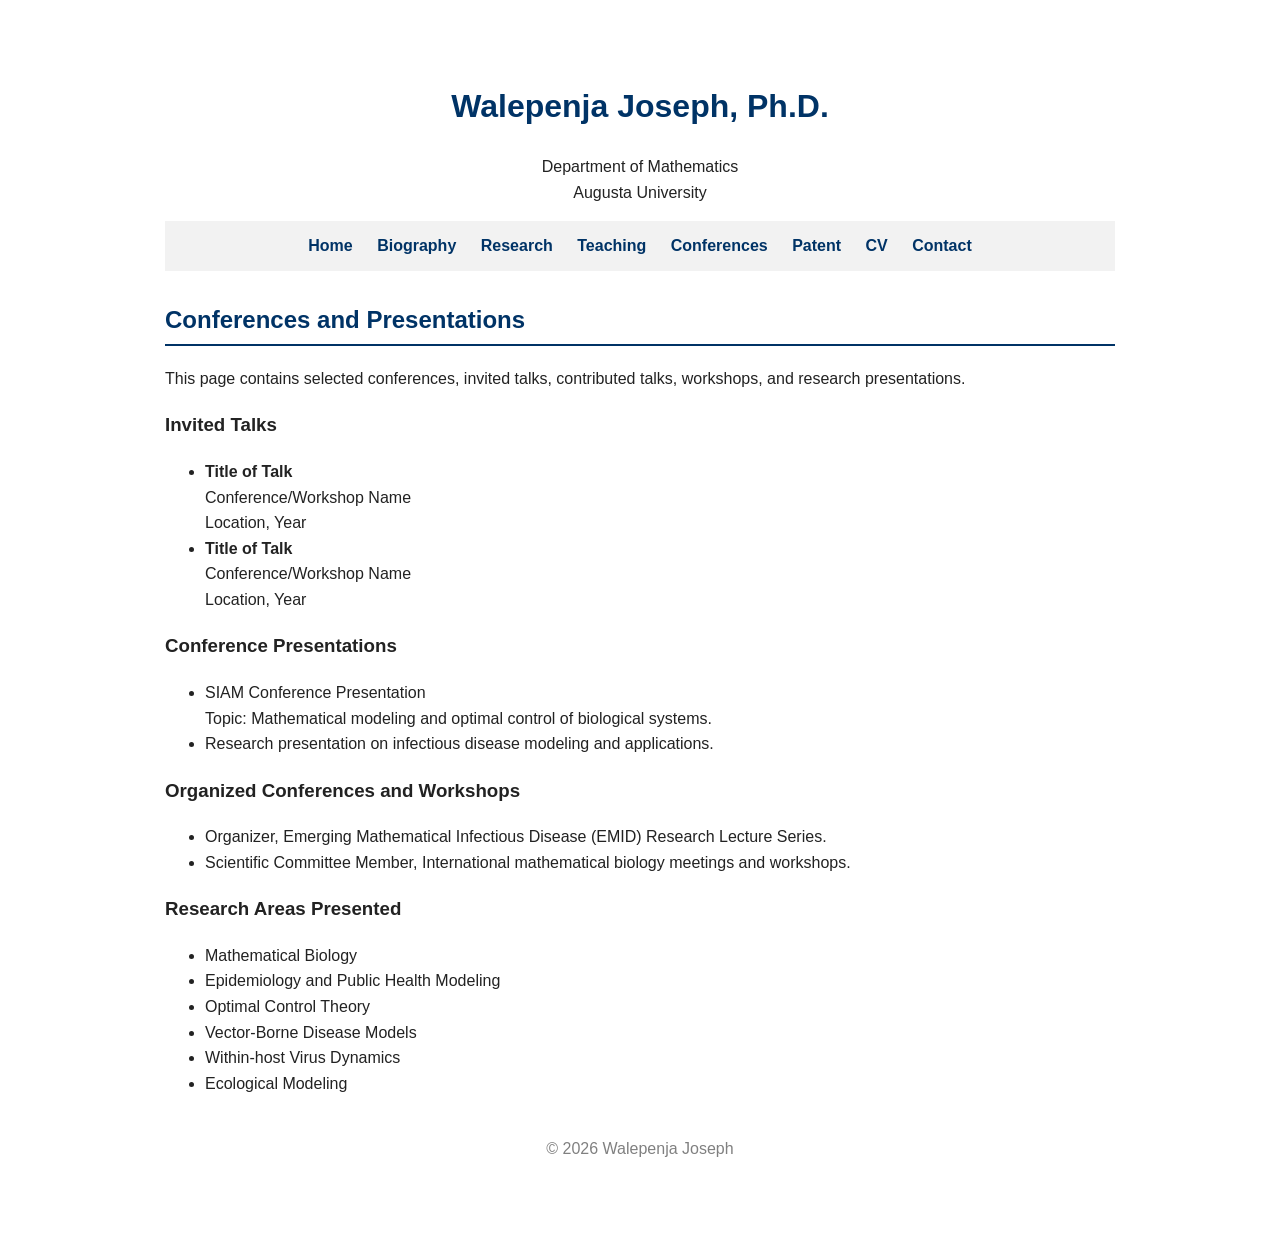
==== Conferences/index.html @ e2be5468 "Add initial Conferences page" ====
<!DOCTYPE html>
<html>

<head>

<title>Conferences - Walepenja Joseph</title>

<link rel="stylesheet" href="../style.css">

</head>


<body>


<header>

<h1>Walepenja Joseph, Ph.D.</h1>

<p>
Department of Mathematics<br>
Augusta University
</p>

</header>


<nav>

<a href="/">Home</a>

<a href="/biography/">Biography</a>

<a href="/research/">Research</a>

<a href="/teaching/">Teaching</a>

<a href="/Conferences/">Conferences</a>

<a href="/patent/">Patent</a>

<a href="/cv.pdf">CV</a>

<a href="/contact/">Contact</a>

</nav>


<main>


<h2>Conferences and Presentations</h2>


<p>
This page contains selected conferences, invited talks, contributed talks,
workshops, and research presentations.
</p>


<h3>Invited Talks</h3>

<ul>

<li>
<strong>Title of Talk</strong><br>
Conference/Workshop Name<br>
Location, Year
</li>

<li>
<strong>Title of Talk</strong><br>
Conference/Workshop Name<br>
Location, Year
</li>

</ul>


<h3>Conference Presentations</h3>

<ul>

<li>
SIAM Conference Presentation<br>
Topic: Mathematical modeling and optimal control of biological systems.
</li>


<li>
Research presentation on infectious disease modeling and applications.
</li>

</ul>


<h3>Organized Conferences and Workshops</h3>

<ul>

<li>
Organizer, Emerging Mathematical Infectious Disease (EMID) Research Lecture Series.
</li>

<li>
Scientific Committee Member, International mathematical biology meetings and workshops.
</li>

</ul>


<h3>Research Areas Presented</h3>

<ul>

<li>Mathematical Biology</li>

<li>Epidemiology and Public Health Modeling</li>

<li>Optimal Control Theory</li>

<li>Vector-Borne Disease Models</li>

<li>Within-host Virus Dynamics</li>

<li>Ecological Modeling</li>

</ul>


</main>


<footer>

<p>
&copy; 2026 Walepenja Joseph
</p>

</footer>


</body>

</html>
---- style.css ----
body {
  font-family: Arial, sans-serif;
  max-width: 950px;
  margin: 40px auto;
  padding: 20px;
  line-height: 1.6;
  color: #222;
}

header {
  text-align: center;
}

h1 {
  color: #003366;
}

h2 {
  color: #003366;
  border-bottom: 2px solid #003366;
  padding-bottom: 5px;
}

nav {
  text-align: center;
  background: #f2f2f2;
  padding: 12px;
  margin-bottom: 30px;
}

nav a {
  margin: 10px;
  color: #003366;
  text-decoration: none;
  font-weight: bold;
}

nav a:hover {
  text-decoration: underline;
}

.profile {
  width: 220px;
  display: block;
  margin: 20px auto;
}

footer {
  margin-top: 40px;
  text-align: center;
  color: gray;
}
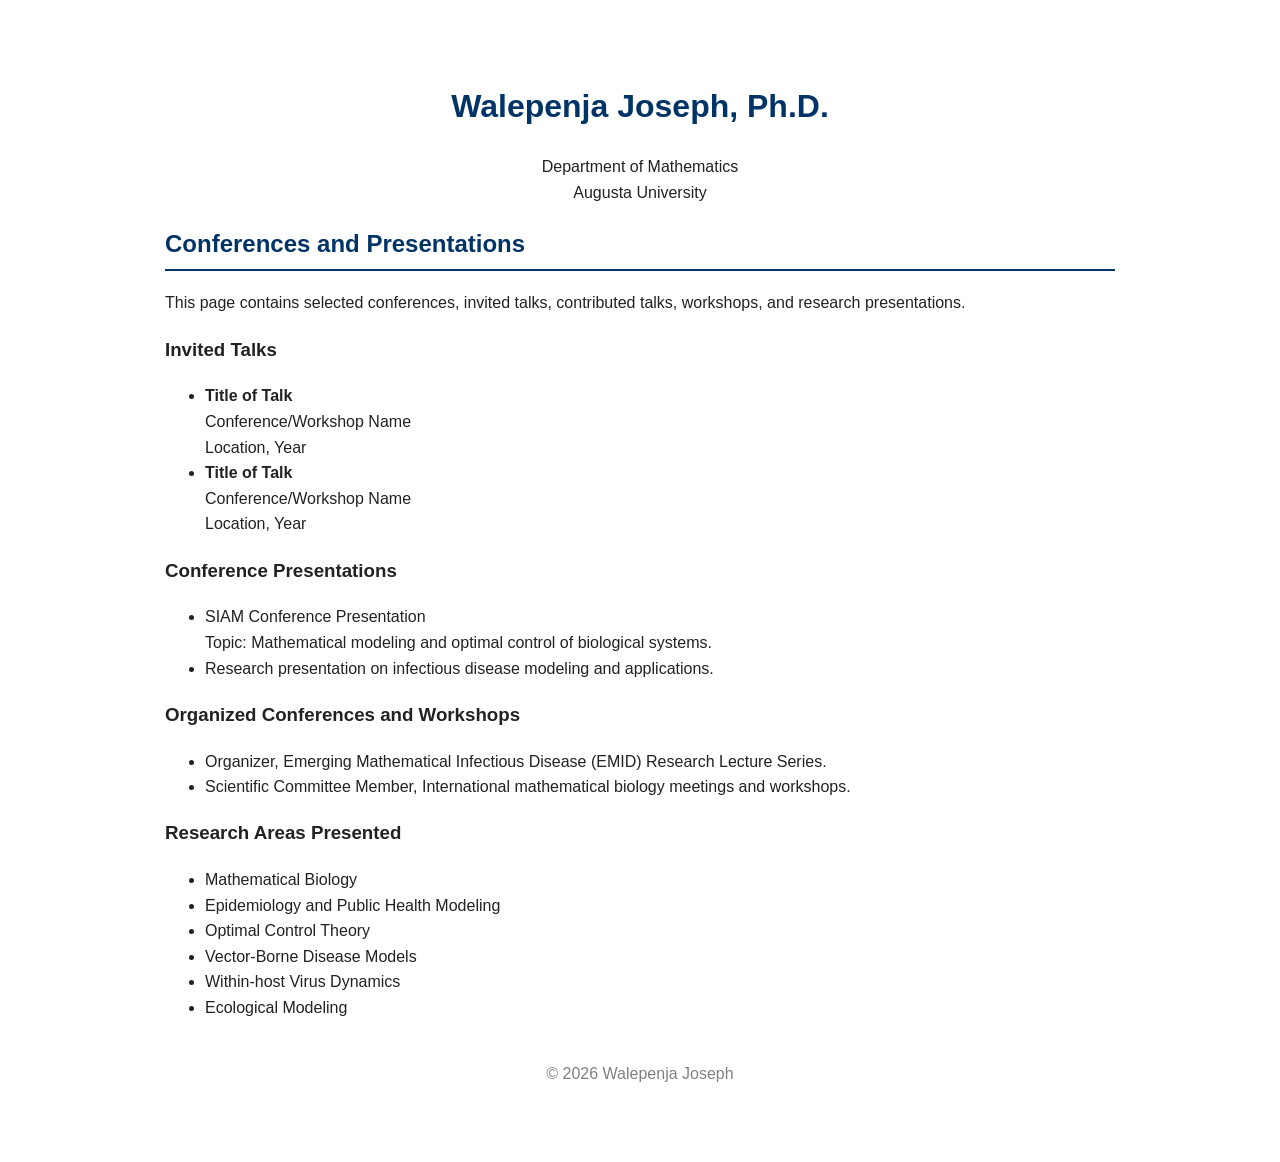
==== commit 5df07556: "Remove navigation links from index.html Removed navigation links from the header section." ====
--- a/Conferences/index.html
+++ b/Conferences/index.html
@@ -25,25 +25,7 @@
 </header>
 
 
-<nav>
 
-<a href="/">Home</a>
-
-<a href="/biography/">Biography</a>
-
-<a href="/research/">Research</a>
-
-<a href="/teaching/">Teaching</a>
-
-<a href="/Conferences/">Conferences</a>
-
-<a href="/patent/">Patent</a>
-
-<a href="/cv.pdf">CV</a>
-
-<a href="/contact/">Contact</a>
-
-</nav>
 
 
 <main>
